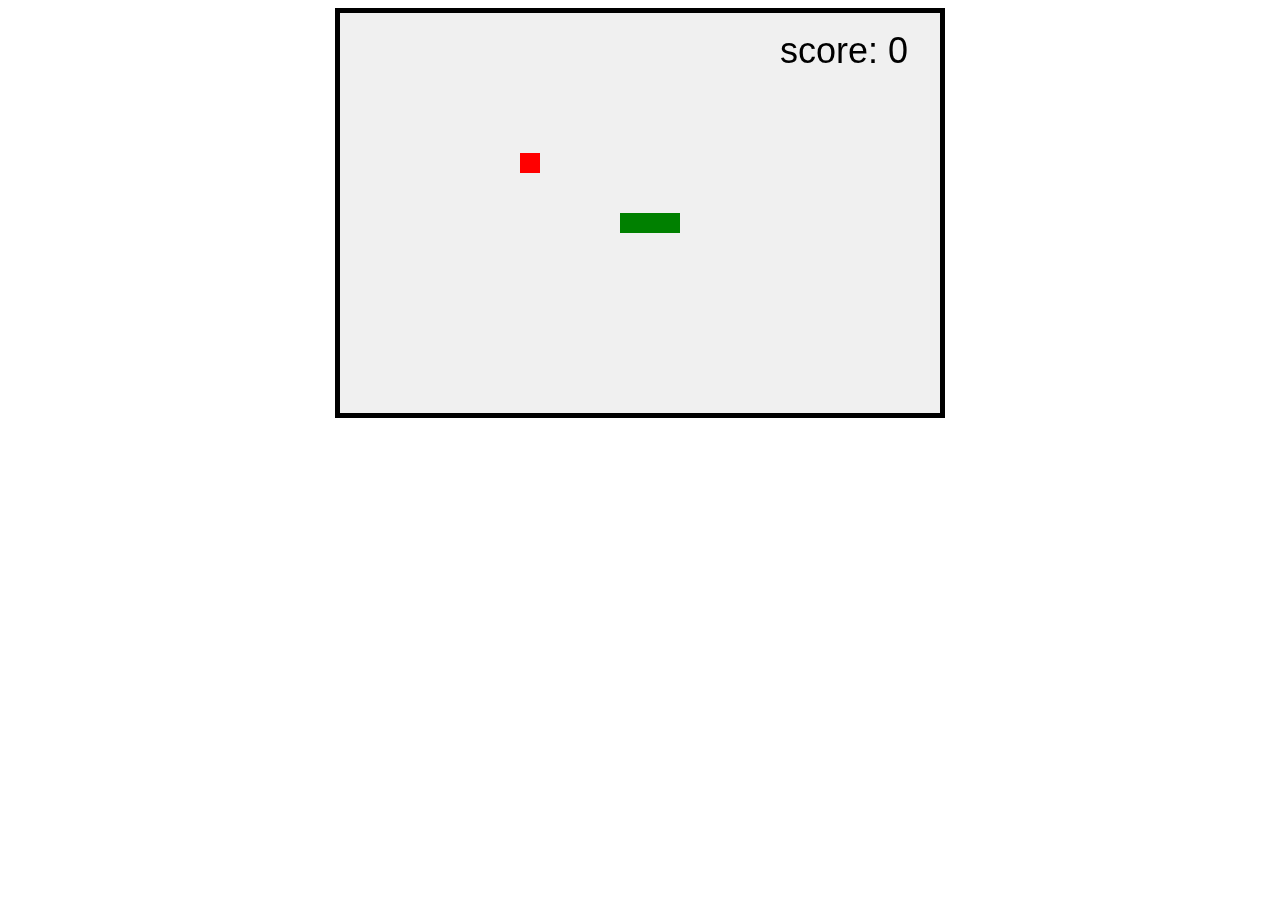
==== snakeGame.html @ 58ad5f51 "Add files via upload" ====
<!DOCTYPE html>
<html>

<head>
  <title>Snake Game</title>
  <style>
    #game-board {
      background-color: #f0f0f0;
      display: block;
      margin: 0 auto;
      border: 5px solid black;
    }
  </style>
</head>
  
<body>
      
  <canvas id="game-board"></canvas>
  <script>
    let HSO = "no";
    const canvas = document.getElementById("game-board");
    const ctx = canvas.getContext("2d");
    const cellSize = 20;
    canvas.width = 600;
    canvas.height = 400;

    var storedHighScore = localStorage.getItem('SGhighScore');

    var highScore = storedHighScore ? parseInt(storedHighScore) : 0;

    function updateHighScore(newScore) {
      if (newScore > highScore) {
        HSO = "yes";
        highScore = newScore; 

        resetHighScore();
    
        localStorage.setItem('SGhighScore', highScore);
      }
    }

    function resetHighScore() {
      localStorage.removeItem('SGhighScore');
    }

    function display(text, x, y, color, size) {
      ctx.font = size + " Arial";
      ctx.fillStyle = color;
      ctx.fillText(text, x, y);
    }
    class Snake {
      constructor() {
        this.body = [
          { x: 10, y: 10 },
          { x: 9, y: 10 },
          { x: 8, y: 10 },
        ];
      this.direction = "right";
    }
    update() {
      const head = this.body[0];
      if (this.direction === "right") {
        this.body.unshift({ x: head.x + 1, y: head.y });
      } else if (this.direction === "left") {
        this.body.unshift({ x: head.x - 1, y: head.y });
      } else if (this.direction === "up") {
        this.body.unshift({ x: head.x, y: head.y - 1 });
      } else if (this.direction === "down") {
        this.body.unshift({ x: head.x, y: head.y + 1 });
      }
      this.body.pop();
    }
    draw() {
      ctx.fillStyle = "green";
      this.body.forEach((cell) => {
        ctx.fillRect(cell.x * cellSize, cell.y * cellSize, cellSize, cellSize);
      });
    }
    hitWall() {
      const head = this.body[0];
      return head.x < 0 || head.x >= Math.floor(canvas.width / cellSize) || head.y < 0 || head.y >= Math.floor(canvas.height / cellSize);
    }
    hitSelf() {
      const head = this.body[0];
      for (let i = 1; i < this.body.length; i++) {
        if (this.body[i].x === head.x && this.body[i].y === head.y) {
          return true;
        }
      }
      return false;
    }
    turnLeft() {
      if (this.direction !== "right") {
        this.direction = "left";
      }
    }
    turnRight() {
      if (this.direction !== "left") {
        this.direction = "right";
      }
    }
    turnUp() {
      if (this.direction !== "down") {
        this.direction = "up";
      }
    }
    turnDown() {
      if (this.direction !== "up") {
        this.direction = "down";
      }
    }
  }
  class Food {
    constructor() {
      this.x = Math.floor(Math.random() * Math.floor(canvas.width / cellSize));
      this.y = Math.floor(Math.random() * Math.floor(canvas.height / cellSize));
    }
    draw() {
      ctx.fillStyle = "red";
      ctx.fillRect(this.x * cellSize, this.y * cellSize, cellSize, cellSize);
    }
    checkEaten(snake) {
      const head = snake.body[0];
      return head.x === this.x && head.y === this.y;
    }
  }
  const snake = new Snake();
  const food = new Food();
  let gameIsOver = false;
  let score = 0;
  function gameLoop() {
    updateHighScore(score);
    if (gameIsOver) {
      return;
    }
    snake.update();
    if (snake.hitWall() || snake.hitSelf()) {
      gameIsOver = true;
      display("Game Over!", 200, 200, "red", "36px");
      display("press 'r' to restart", 220, 230, "blue", "20px");
      display("highscore: " + highScore, 220, 255, "black", "20px");
      return;
    }
    if (food.checkEaten(snake)) {
      snake.body.push({});
      food.x = Math.floor(Math.random() * Math.floor(canvas.width / cellSize));
      food.y = Math.floor(Math.random() * Math.floor(canvas.height / cellSize));
      score++;
    }
    ctx.clearRect(0, 0, canvas.width, canvas.height);
    snake.draw();
    food.draw();
    display('score: ' + score, 440, 50, 'black', '36px')
  }
  setInterval(gameLoop, 100);
  document.addEventListener("keydown", (event) => {
    if (event.key === "w") {
      snake.turnUp();
    } else if (event.key === "s") {
      snake.turnDown();
    } else if (event.key === "d") {
      snake.turnRight();
    } else if (event.key === "a") {
      snake.turnLeft();
    } else if (event.key === "r") {
      window.location.href = "snakeGame.html";
    }    
  });


  </script>
</body>
</html>
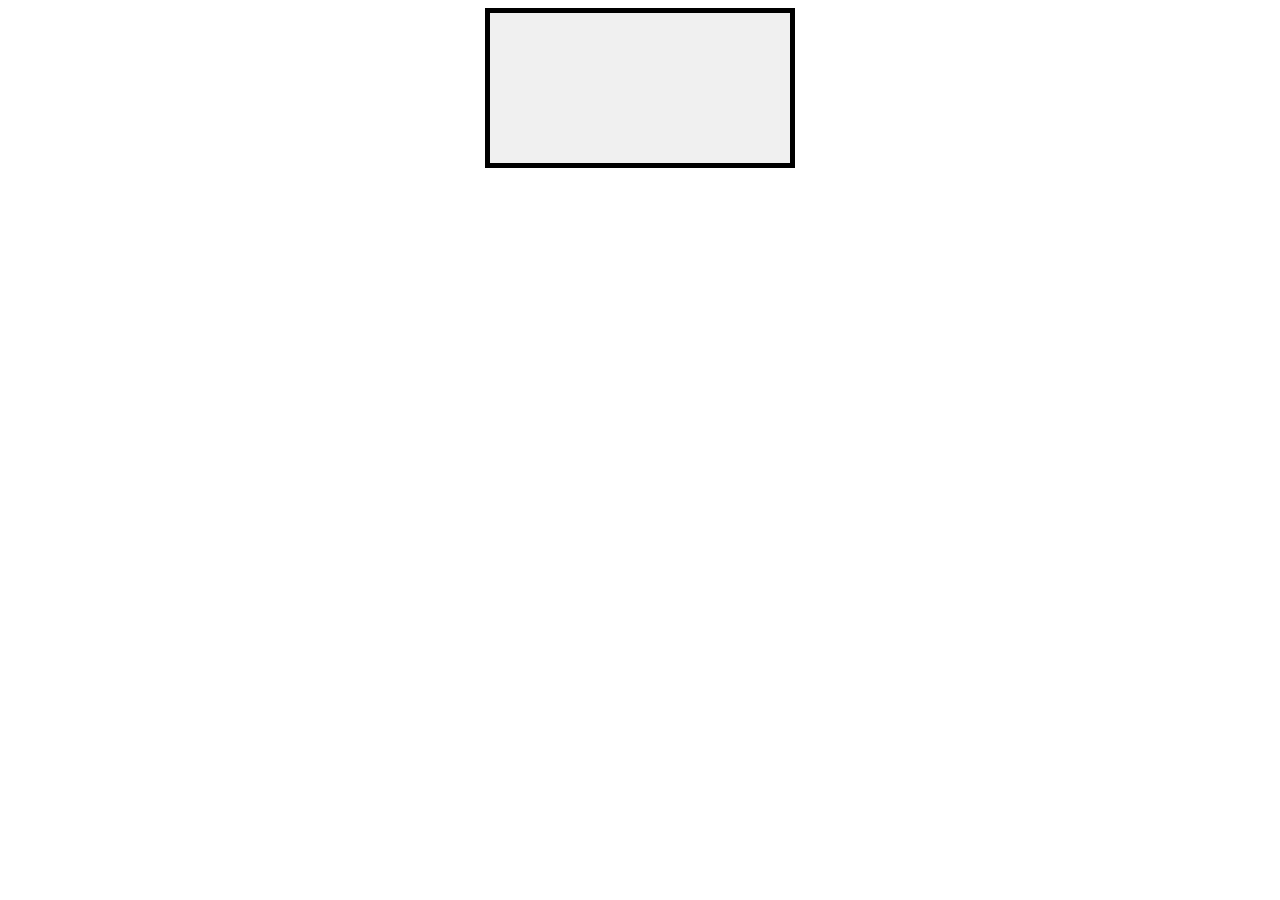
==== commit 61b27831: "Update snakeGame.html" ====
--- a/snakeGame.html
+++ b/snakeGame.html
@@ -18,6 +18,7 @@
   <canvas id="game-board"></canvas>
   <script>
     let HSO = "no";
+    let pause = "no";
     const canvas = document.getElementById("game-board");
     const ctx = canvas.getContext("2d");
     const cellSize = 20;
@@ -129,6 +130,7 @@
   let gameIsOver = false;
   let score = 0;
   function gameLoop() {
+  if (pause === "no") {  
     updateHighScore(score);
     if (gameIsOver) {
       return;
@@ -165,7 +167,17 @@
     } else if (event.key === "r") {
       window.location.href = "snakeGame.html";
     }    
+  }
   });
+
+  document.addEventListener("keydown", (e)=> {
+    if (e.key === "p") {
+      if (pause === "no") {
+        pause = "yes";
+      } else {
+        pause = "no";
+      }
+    });
 
 
   </script>
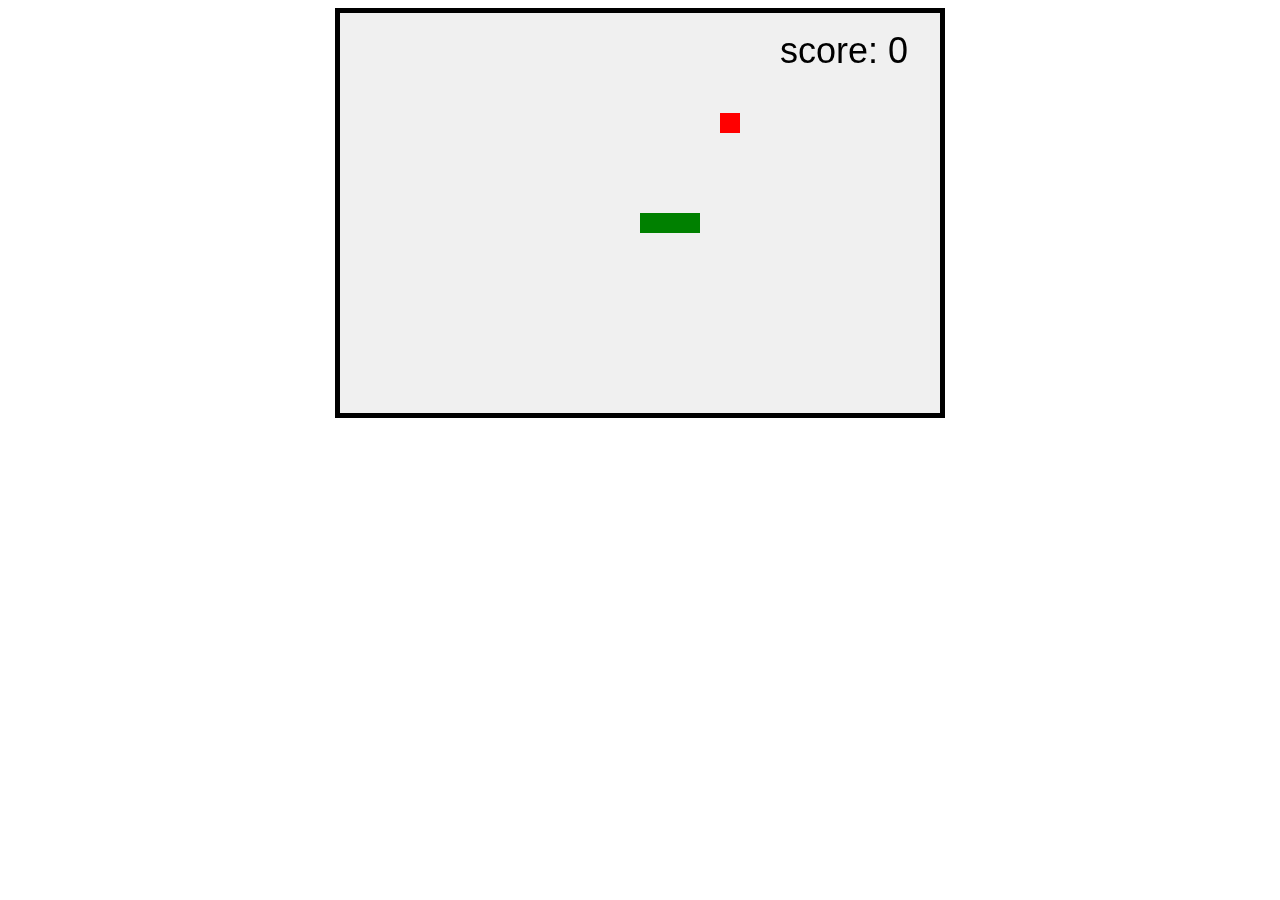
==== commit 20de145e: "Update snakeGame.html" ====
--- a/snakeGame.html
+++ b/snakeGame.html
@@ -18,7 +18,6 @@
   <canvas id="game-board"></canvas>
   <script>
     let HSO = "no";
-    let pause = "no";
     const canvas = document.getElementById("game-board");
     const ctx = canvas.getContext("2d");
     const cellSize = 20;
@@ -129,8 +128,7 @@
   const food = new Food();
   let gameIsOver = false;
   let score = 0;
-  function gameLoop() {
-  if (pause === "no") {  
+  function gameLoop() { 
     updateHighScore(score);
     if (gameIsOver) {
       return;
@@ -167,18 +165,7 @@
     } else if (event.key === "r") {
       window.location.href = "snakeGame.html";
     }    
-  }
   });
-
-  document.addEventListener("keydown", (e)=> {
-    if (e.key === "p") {
-      if (pause === "no") {
-        pause = "yes";
-      } else {
-        pause = "no";
-      }
-    });
-
 
   </script>
 </body>
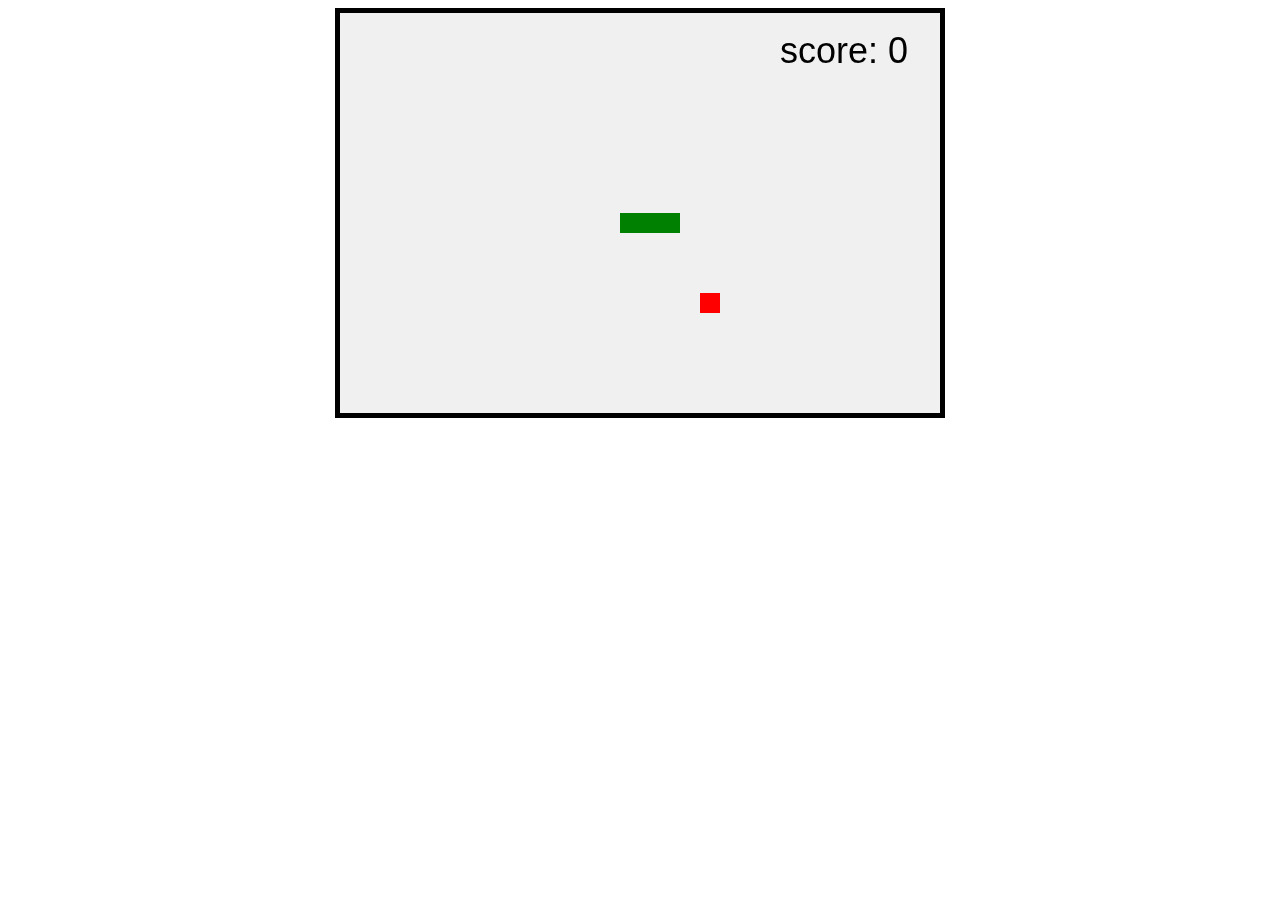
==== commit 41722dd7: "Update snakeGame.html" ====
--- a/snakeGame.html
+++ b/snakeGame.html
@@ -154,13 +154,13 @@
   }
   setInterval(gameLoop, 100);
   document.addEventListener("keydown", (event) => {
-    if (event.key === "w") {
+    if (event.key === "w" || event.key === "upArrow") {
       snake.turnUp();
-    } else if (event.key === "s") {
+    } else if (event.key === "s" || event.key === "downArrow") {
       snake.turnDown();
-    } else if (event.key === "d") {
+    } else if (event.key === "d" || event.key === "rightArrow") {
       snake.turnRight();
-    } else if (event.key === "a") {
+    } else if (event.key === "a" || event.key === "leftArrow") {
       snake.turnLeft();
     } else if (event.key === "r") {
       window.location.href = "snakeGame.html";
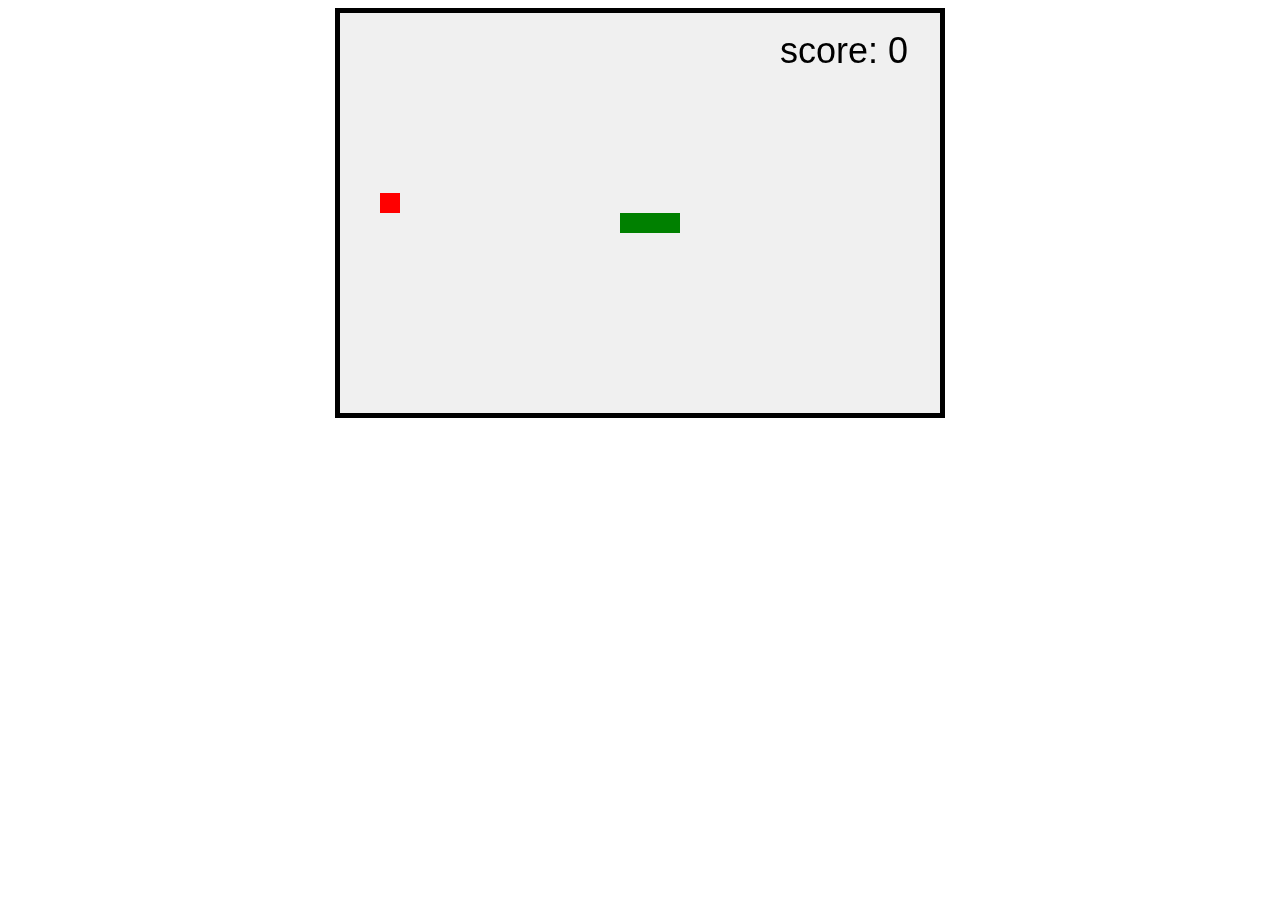
==== commit e4a2256d: "Update snakeGame.html" ====
--- a/snakeGame.html
+++ b/snakeGame.html
@@ -154,11 +154,11 @@
   }
   setInterval(gameLoop, 100);
   document.addEventListener("keydown", (event) => {
-    if (event.key === "w" || event.key === "upArrow") {
+    if (event.key === "w" || event.key === "UpArrow") {
       snake.turnUp();
-    } else if (event.key === "s" || event.key === "downArrow") {
+    } else if (event.key === "s" || event.key === "ArrowDown") {
       snake.turnDown();
-    } else if (event.key === "d" || event.key === "rightArrow") {
+    } else if (event.key === "d" || event.key === "arrowRight") {
       snake.turnRight();
     } else if (event.key === "a" || event.key === "leftArrow") {
       snake.turnLeft();
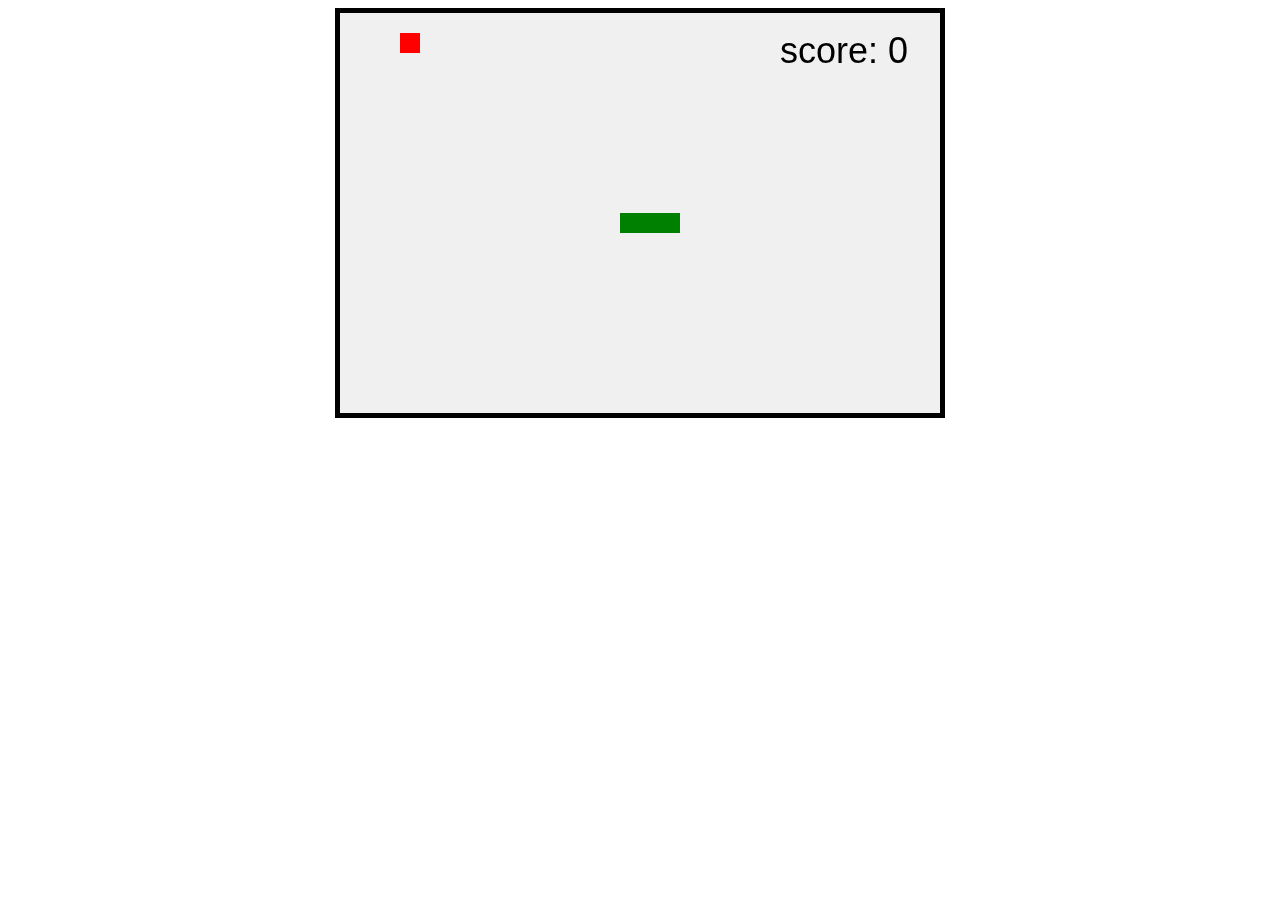
==== commit f9cdc438: "Update snakeGame.html" ====
--- a/snakeGame.html
+++ b/snakeGame.html
@@ -154,13 +154,13 @@
   }
   setInterval(gameLoop, 100);
   document.addEventListener("keydown", (event) => {
-    if (event.key === "w" || event.key === "UpArrow") {
+    if (event.key === "w" || event.key === "ArrowUp") {
       snake.turnUp();
     } else if (event.key === "s" || event.key === "ArrowDown") {
       snake.turnDown();
-    } else if (event.key === "d" || event.key === "arrowRight") {
+    } else if (event.key === "d" || event.key === "ArrowRight") {
       snake.turnRight();
-    } else if (event.key === "a" || event.key === "leftArrow") {
+    } else if (event.key === "a" || event.key === "ArrowLeft") {
       snake.turnLeft();
     } else if (event.key === "r") {
       window.location.href = "snakeGame.html";
